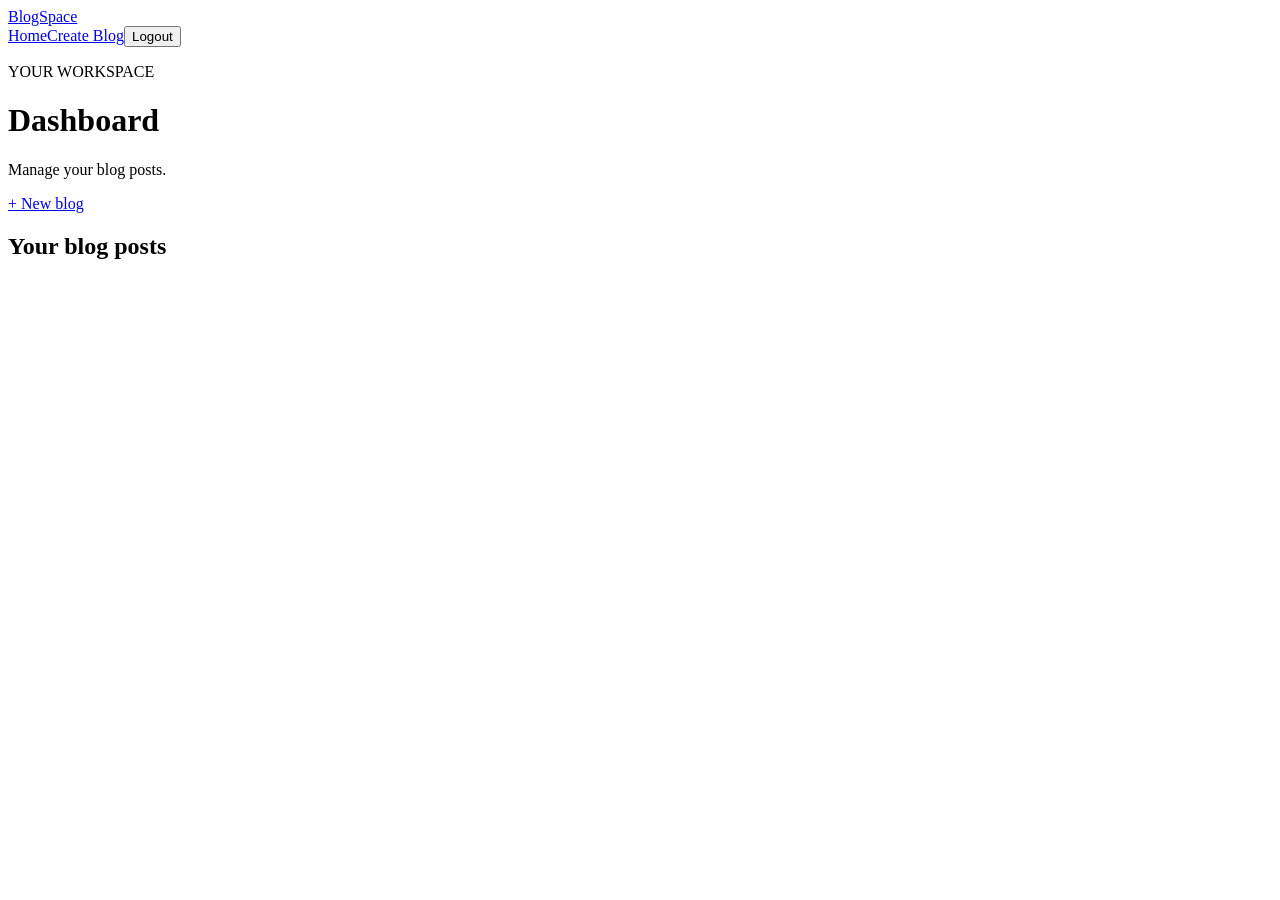
==== dashboard.html @ 8911d06a "Initial Blog Application project upload." ====
<!DOCTYPE html>
<html lang="en"><head><meta charset="UTF-8"><meta name="viewport" content="width=device-width, initial-scale=1.0">
<title>Dashboard | BlogSpace</title><link rel="stylesheet" href="css/style.css"></head>
<body><header class="navbar"><a class="brand" href="index.html">BlogSpace</a><nav><a href="index.html">Home</a><a href="create-blog.html">Create Blog</a><button id="logoutBtn" class="nav-button">Logout</button></nav></header>
<main class="container dashboard"><div class="dashboard-top"><div><p class="eyebrow">YOUR WORKSPACE</p><h1>Dashboard</h1><p id="welcomeText" class="muted">Manage your blog posts.</p></div><a class="btn" href="create-blog.html">+ New blog</a></div>
<h2>Your blog posts</h2><section id="dashboardList" class="blog-grid"></section><p id="dashboardMessage" class="message"></p></main><script src="js/script.js"></script></body></html>
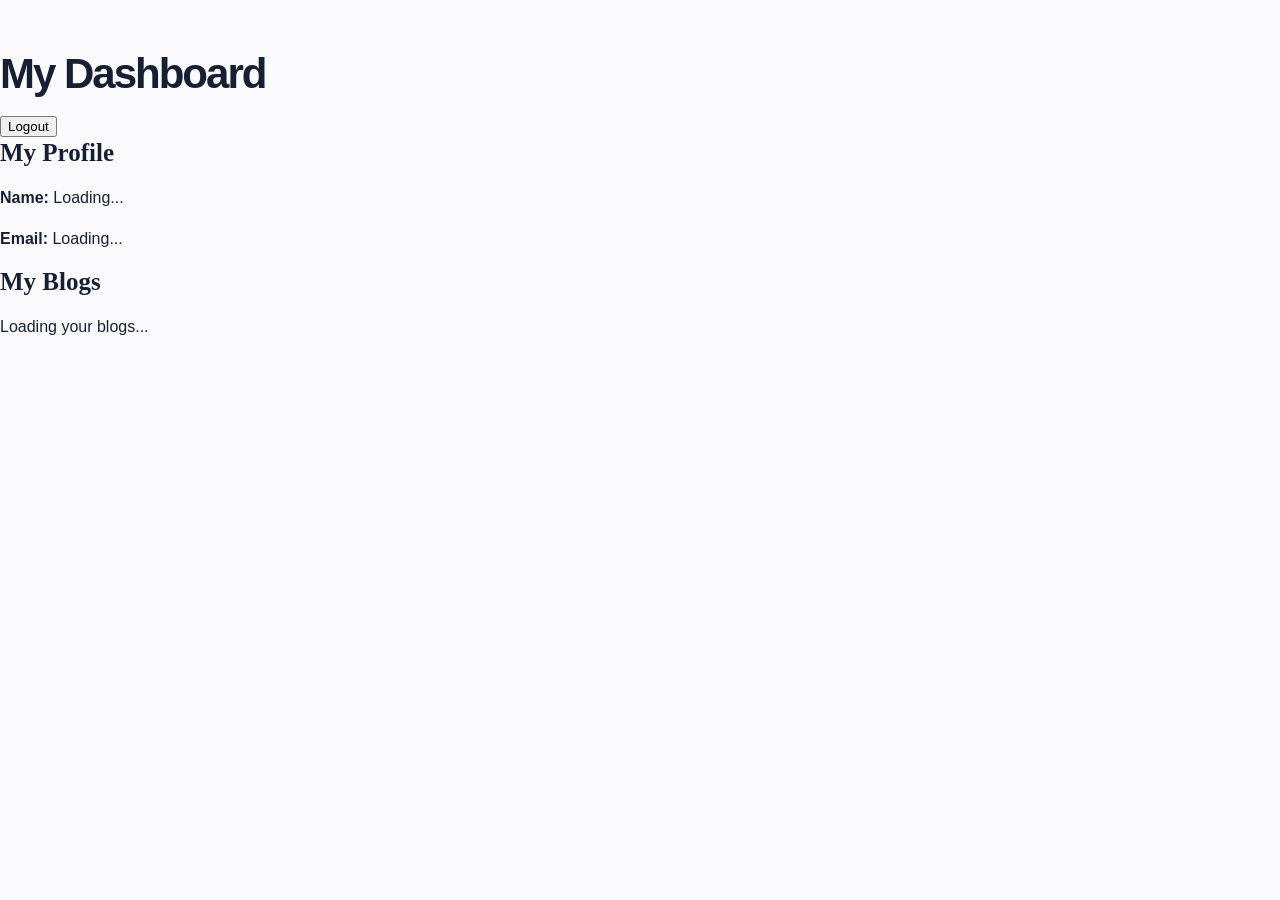
==== commit 56282331: "Add files via upload" ====
--- a/dashboard.html
+++ b/dashboard.html
@@ -1,6 +1,30 @@
 <!DOCTYPE html>
-<html lang="en"><head><meta charset="UTF-8"><meta name="viewport" content="width=device-width, initial-scale=1.0">
-<title>Dashboard | BlogSpace</title><link rel="stylesheet" href="css/style.css"></head>
-<body><header class="navbar"><a class="brand" href="index.html">BlogSpace</a><nav><a href="index.html">Home</a><a href="create-blog.html">Create Blog</a><button id="logoutBtn" class="nav-button">Logout</button></nav></header>
-<main class="container dashboard"><div class="dashboard-top"><div><p class="eyebrow">YOUR WORKSPACE</p><h1>Dashboard</h1><p id="welcomeText" class="muted">Manage your blog posts.</p></div><a class="btn" href="create-blog.html">+ New blog</a></div>
-<h2>Your blog posts</h2><section id="dashboardList" class="blog-grid"></section><p id="dashboardMessage" class="message"></p></main><script src="js/script.js"></script></body></html>+<html lang="en">
+<head>
+  <meta charset="UTF-8">
+  <meta name="viewport" content="width=device-width, initial-scale=1.0">
+  <title>My Dashboard</title>
+  <link rel="stylesheet" href="style.css">
+</head>
+<body>
+  <main class="dashboard">
+    <header>
+      <h1>My Dashboard</h1>
+      <button id="logoutBtn" type="button">Logout</button>
+    </header>
+
+    <section class="profile">
+      <h2>My Profile</h2>
+      <p><strong>Name:</strong> <span id="userName">Loading...</span></p>
+      <p><strong>Email:</strong> <span id="userEmail">Loading...</span></p>
+    </section>
+
+    <section>
+      <h2>My Blogs</h2>
+      <div id="myBlogs">Loading your blogs...</div>
+    </section>
+  </main>
+
+  <script src="dashboard.js"></script>
+</body>
+</html>
--- a/style.css
+++ b/style.css
@@ -0,0 +1,11 @@
+@import url('https://fonts.googleapis.com/css2?family=DM+Sans:wght@400;500;600;700&family=Manrope:wght@600;700;800&display=swap');
+:root{--ink:#172033;--muted:#697386;--purple:#6847d9;--pale:#f5f3ff;--line:#e8eaf0}
+*{box-sizing:border-box}body{margin:0;background:#fbfbfd;color:var(--ink);font-family:'DM Sans',Arial,sans-serif;line-height:1.6}
+.navbar{height:auto;min-height:74px;padding:16px max(6%,calc((100% - 1120px)/2));display:flex;align-items:center;justify-content:space-between;gap:20px;background:white;border-bottom:1px solid var(--line)}
+.brand{font:800 25px 'Manrope',sans-serif;color:var(--purple);text-decoration:none;letter-spacing:-1px}.navbar nav{display:flex;align-items:center;gap:24px;flex-wrap:wrap}.navbar nav a,.nav-button{font:600 14px 'DM Sans';color:#586174;text-decoration:none;background:none;border:0;cursor:pointer}.navbar nav a:hover,.navbar nav .active{color:var(--purple)}
+.container{max-width:1120px;margin:0 auto;padding:0 24px}.hero{padding:82px 0 70px}.eyebrow{font-size:11px;letter-spacing:2px;font-weight:700;color:var(--purple);margin:0 0 12px}.hero h1,.form-card h1,.dashboard h1{font:800 clamp(34px,6vw,58px)/1.12 'Manrope',sans-serif;letter-spacing:-2px;margin:0 0 16px}.hero h1 span{color:var(--purple)}.muted{color:var(--muted)}.hero .muted{max-width:520px;margin-bottom:28px}
+.btn{display:inline-flex;align-items:center;justify-content:center;border:0;border-radius:9px;padding:12px 20px;background:var(--purple);color:white;text-decoration:none;font:700 14px 'DM Sans';cursor:pointer}.btn:hover{filter:brightness(.94)}.secondary{background:#eeecf7;color:#51476f}
+.section-heading{display:flex;justify-content:space-between;align-items:end;margin:0 0 22px}.section-heading h2,.dashboard h2{font:700 25px 'Manrope';margin:0}.blog-grid{display:grid;grid-template-columns:repeat(3,minmax(0,1fr));gap:20px;padding-bottom:70px}.blog-card{background:white;border:1px solid var(--line);border-radius:14px;padding:22px;box-shadow:0 5px 22px #202a4408}.blog-card h3{font:700 19px 'Manrope';line-height:1.35;margin:10px 0}.category{display:inline-block;background:var(--pale);color:var(--purple);padding:4px 9px;border-radius:20px;font-size:11px;font-weight:700}.blog-card p{color:var(--muted);font-size:14px;white-space:pre-wrap}.blog-meta{font-size:12px;color:#8991a0;margin-top:15px}.delete-btn{border:0;background:#fff0f0;color:#bd3b3b;padding:7px 10px;border-radius:7px;cursor:pointer;font-weight:600}
+.form-wrap{min-height:calc(100vh - 74px);display:grid;place-items:center;padding:40px 20px}.form-wrap.wide{min-height:calc(100vh - 74px)}.form-card{width:min(100%,440px);background:white;border:1px solid var(--line);border-radius:16px;padding:32px;box-shadow:0 12px 40px #202a440b}.wide .form-card{width:min(100%,650px)}.form-card h1{font-size:34px;letter-spacing:-1px}.form-card> .muted{margin-top:-8px;margin-bottom:25px}label{display:block;font-size:13px;font-weight:700;margin:17px 0;color:#424b5d}input,textarea{display:block;width:100%;margin-top:7px;padding:12px 13px;border:1px solid #dfe2ea;border-radius:8px;font:14px 'DM Sans';outline:none;background:#fff;color:var(--ink)}input:focus,textarea:focus{border-color:var(--purple);box-shadow:0 0 0 3px #6847d91a}textarea{resize:vertical}.full{width:100%;margin-top:8px}.form-note{text-align:center;color:var(--muted);font-size:13px}.form-note a{color:var(--purple);font-weight:700}.message{font-size:13px;color:var(--purple);font-weight:600;min-height:20px}.button-row{display:flex;justify-content:flex-end;gap:10px;margin-top:20px}.dashboard{padding-top:50px}.dashboard-top{display:flex;justify-content:space-between;align-items:center;gap:20px;margin-bottom:38px}.dashboard h1{font-size:42px}.dashboard h2{margin-bottom:18px}footer{text-align:center;padding:25px;color:#9298a5;border-top:1px solid var(--line);font-size:12px}
+@media(max-width:760px){.navbar{padding:14px 20px;align-items:flex-start;flex-direction:column}.navbar nav{gap:15px}.hero{padding:60px 0}.blog-grid{grid-template-columns:1fr 1fr}.dashboard-top{align-items:flex-start;flex-direction:column}}
+@media(max-width:480px){.blog-grid{grid-template-columns:1fr}.form-card{padding:24px 20px}.hero h1{font-size:39px}.button-row{flex-direction:column-reverse}.button-row .btn{width:100%}}
